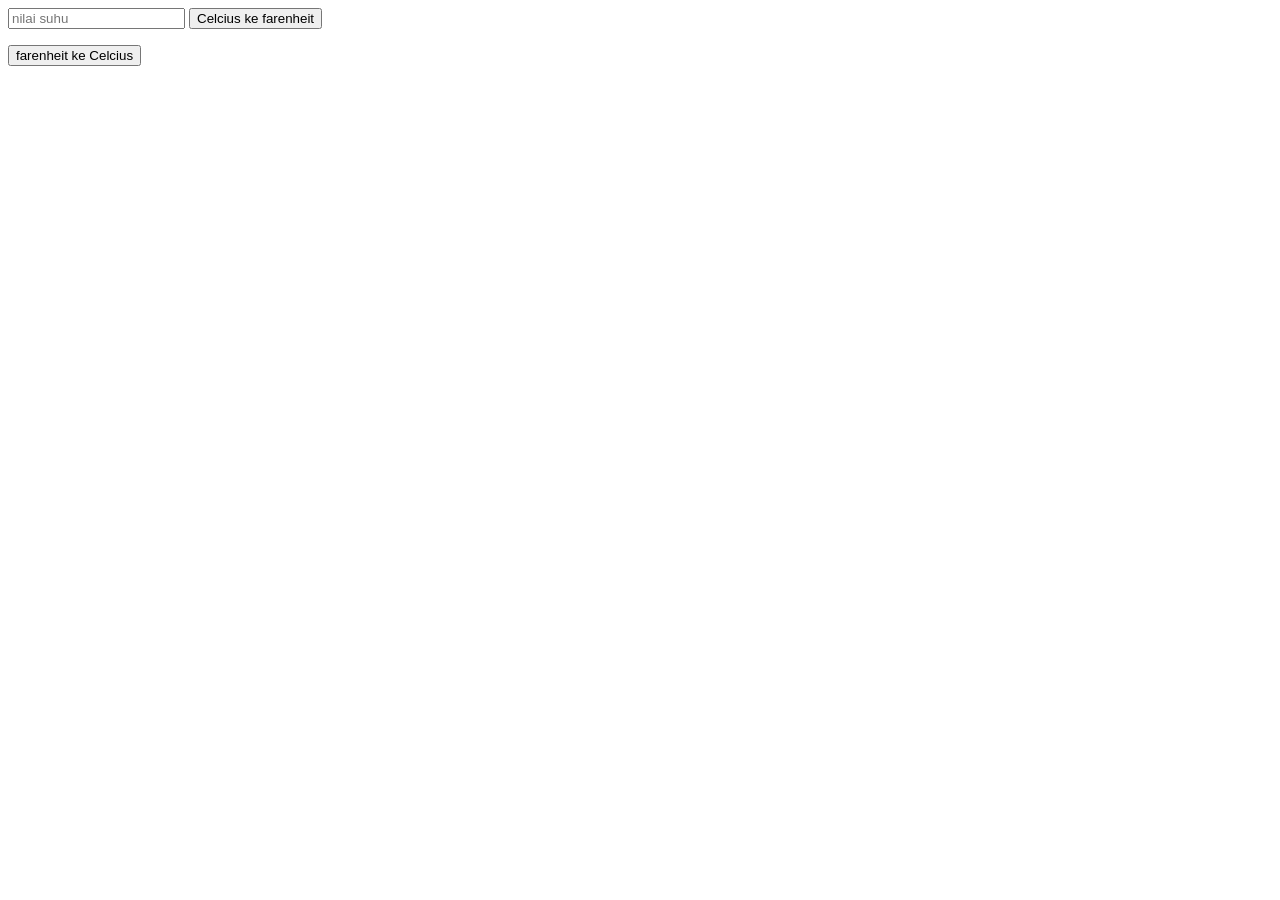
==== index.html @ bc2c3dca "first commit" ====
<!DOCTYPE html>
<html lang="en">

<head>
  <meta charset="utf-8">
  <meta name="viewport" content="width=device-width, initial-scale=1">

  <title>Basic HTML5</title>
  <meta name="author" content="Rivando Al Rasyid">
  <meta name="description" content="HTML5 Template">

  <meta property="og:title" content="HTML5 Template">
  <meta property="og:type" content="website">
  <meta property="og:url" content="https://">
  <meta property="og:description" content="HTML5 Template">
  <meta property="og:image" content="./assets/preview.png">

  <link rel="icon" href="./assets/favicon.ico">
  <link rel="icon" href="./assets/favicon.svg" type="image/svg+xml">
  <link rel="apple-touch-icon" href="./assets/apple-touch-icon.png">

  <link rel="stylesheet" href="./css/style.css">

</head>

<body>
  <!-- your content here... -->
   <input type="number" id='suhu' placeholder='nilai suhu'>

    <button onclick='celciusToFarnheit()' >Celcius ke farenheit</button>
    <p class='hasil' id='hasil'></p>
    <button onclick='' >farenheit ke Celcius</button>


  <script src="./js/main.js" defer></script>
</body>

</html>
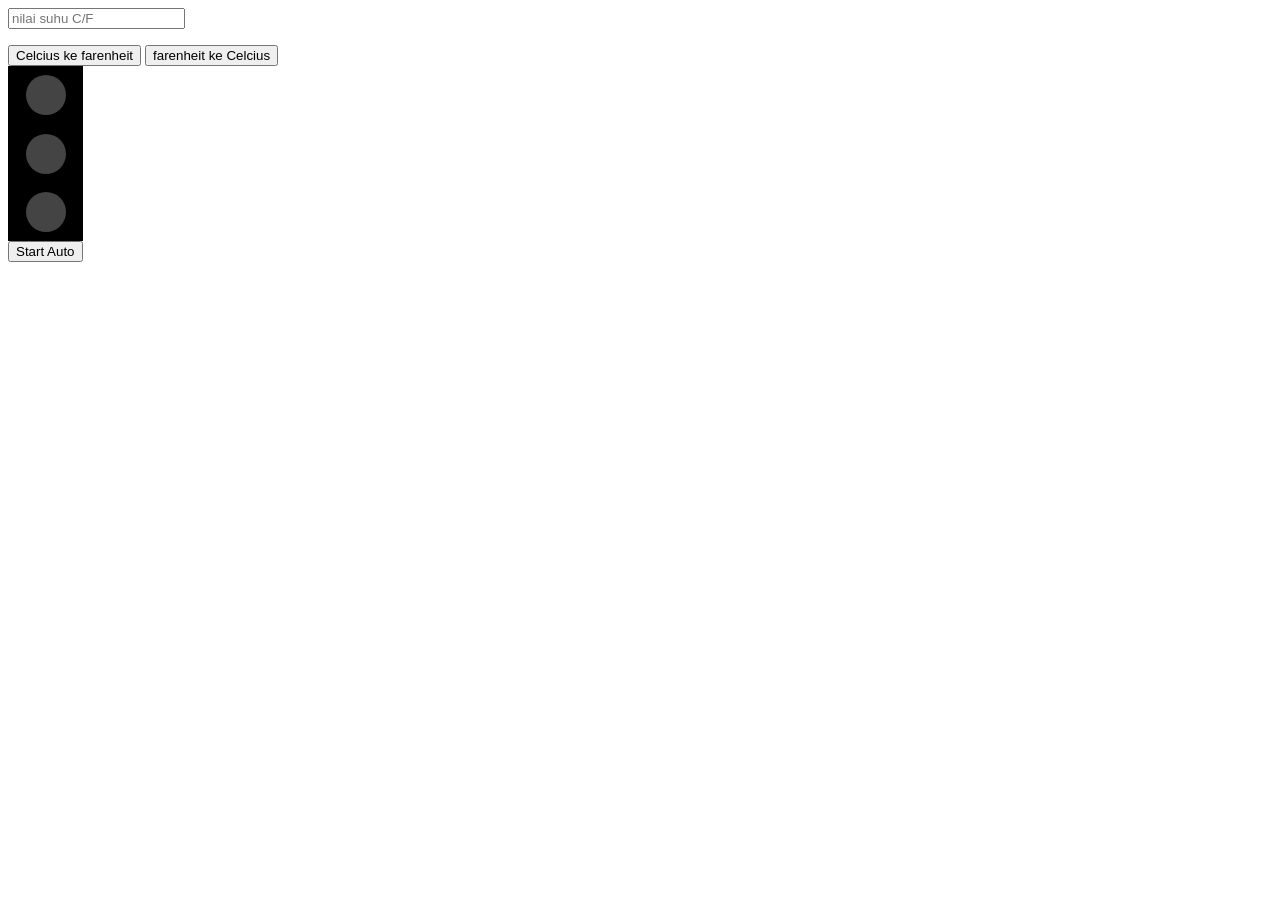
==== commit 344b29e3: "feat : lampu trafic terbalik" ====
--- a/index.html
+++ b/index.html
@@ -25,14 +25,27 @@
 
 <body>
   <!-- your content here... -->
-   <input type="number" id='suhu' placeholder='nilai suhu'>
+   <input type="number" id='suhu' placeholder='nilai suhu C/F'>
+    <p class='hasil' id='hasil'></p>
 
     <button onclick='celciusToFarnheit()' >Celcius ke farenheit</button>
-    <p class='hasil' id='hasil'></p>
-    <button onclick='' >farenheit ke Celcius</button>
+    <button onclick='farnheitToCelcius()' >farenheit ke Celcius</button>
+
+    <div class='traffic-box'>
+                  <div class="lampu" id="hijau"></div>
+            <div class="lampu" id="kuning"></div>
+                        <div class="lampu" id="merah"></div>
 
 
-  <script src="./js/main.js" defer></script>
+    </div>
+
+  <button onclick="stop()">Start Auto</button>
+
+
+
+  <script src="./js/minitask1.js" defer></script>
+  <script src="./js/minitask2.js" defer></script>
+
 </body>
 
 </html>
--- a/css/style.css
+++ b/css/style.css
@@ -0,0 +1,19 @@
+.traffic-box {
+    width: 75px;
+    height: 175px;
+    background: black;
+    display: flex;
+    align-items: center;
+    justify-content: space-around;
+    flex-direction: column-reverse;
+}
+.lampu {
+    width: 40px;
+    height: 40px;
+    border-radius: 50%;
+    background-color: #444; /* Off color */
+}
+/* Active colors */
+.lampu.red { background-color: red; }
+.lampu.yellow { background-color: yellow; }
+.lampu.green { background-color: green; }
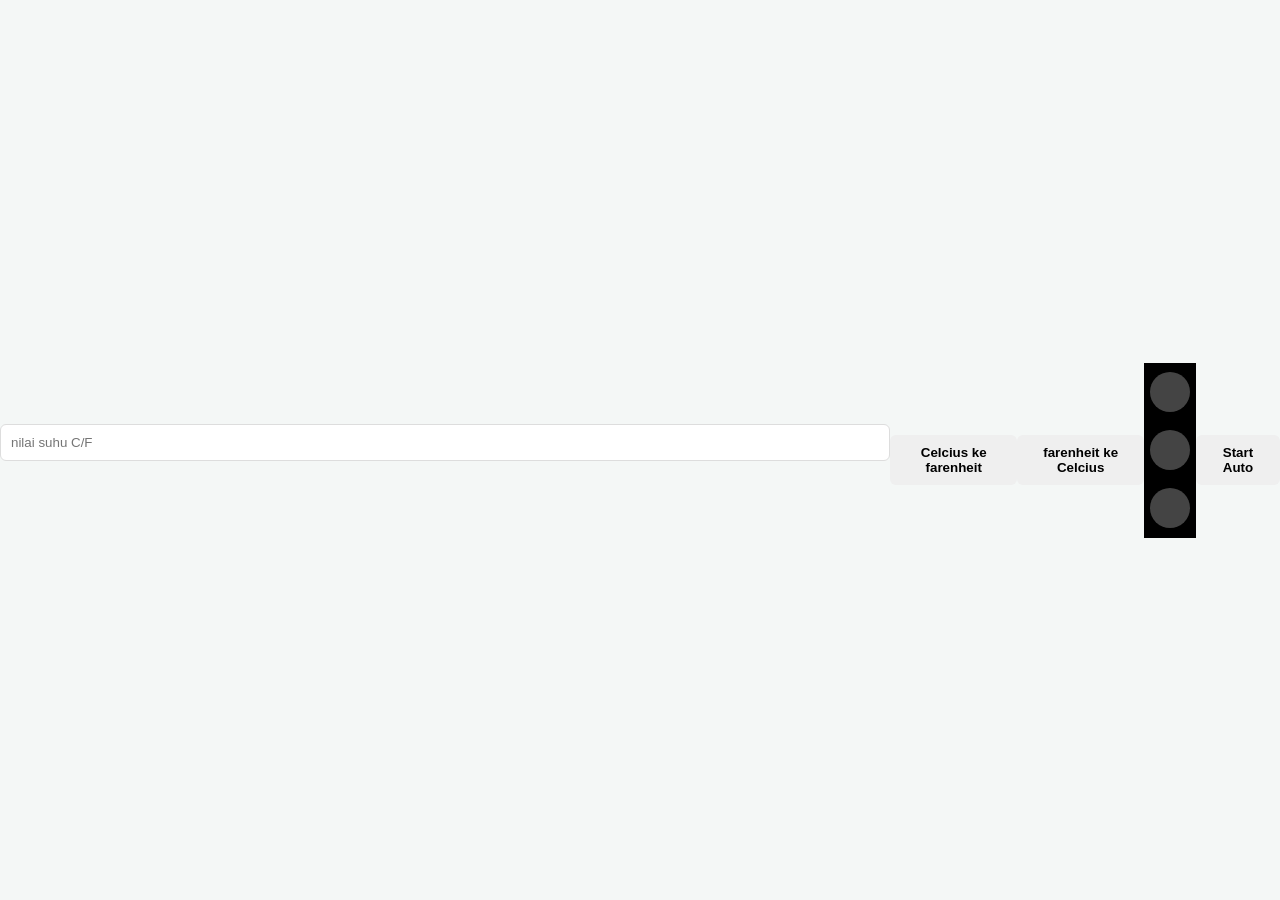
==== commit 4934fc06: "fix : reversed button" ====
--- a/index.html
+++ b/index.html
@@ -32,9 +32,11 @@
     <button onclick='farnheitToCelcius()' >farenheit ke Celcius</button>
 
     <div class='traffic-box'>
+              <div class="lampu" id="merah"></div>
+    <div class="lampu" id="kuning"></div>
                   <div class="lampu" id="hijau"></div>
-            <div class="lampu" id="kuning"></div>
-                        <div class="lampu" id="merah"></div>
+
+
 
 
     </div>
--- a/css/style.css
+++ b/css/style.css
@@ -17,3 +17,104 @@
 .lampu.red { background-color: red; }
 .lampu.yellow { background-color: yellow; }
 .lampu.green { background-color: green; }
+
+/* style.css */
+
+/* Pengaturan Dasar */
+body {
+    font-family: 'Segoe UI', Tahoma, Geneva, Verdana, sans-serif;
+    background-color: #f4f7f6;
+    display: flex;
+    justify-content: center;
+    align-items: center;
+    min-height: 100vh;
+    margin: 0;
+}
+
+/* Styling Container Form */
+form {
+    background-color: #ffffff;
+    padding: 30px;
+    border-radius: 12px;
+    box-shadow: 0 4px 15px rgba(0, 0, 0, 0.1);
+    width: 100%;
+    max-width: 450px;
+}
+
+/* Label dan Judul */
+label {
+    font-weight: 600;
+    color: #333;
+    display: inline-block;
+    margin-bottom: 8px;
+}
+
+p {
+    font-weight: 600;
+    margin-top: 15px;
+    margin-bottom: 10px;
+    color: #333;
+}
+
+/* Input Teks, Angka, dan Select */
+input[type="text"],
+input[type="number"],
+select {
+    width: 100%;
+    padding: 10px;
+    margin-bottom: 15px;
+    border: 1px solid #ddd;
+    border-radius: 6px;
+    box-sizing: border-box; /* Agar padding tidak merusak lebar */
+    outline: none;
+    transition: border-color 0.3s;
+}
+
+input[type="text"]:focus,
+input[type="number"]:focus,
+select:focus {
+    border-color: #007bff;
+}
+
+/* Radio dan Checkbox */
+input[type="radio"],
+input[type="checkbox"] {
+    margin-right: 5px;
+    cursor: pointer;
+}
+
+/* Tombol-tombol */
+button {
+    padding: 10px 20px;
+    border: none;
+    border-radius: 6px;
+    cursor: pointer;
+    font-weight: bold;
+    transition: background-color 0.3s, transform 0.1s;
+    margin-top: 20px;
+}
+
+button[type="submit"] {
+    background-color: #007bff;
+    color: white;
+    width: 70%;
+}
+
+button[type="submit"]:hover {
+    background-color: #0056b3;
+}
+
+button[type="reset"] {
+    background-color: #e0e0e0;
+    color: #333;
+    width: 25%;
+    margin-right: 5%;
+}
+
+button[type="reset"]:hover {
+    background-color: #d1d1d1;
+}
+
+button:active {
+    transform: scale(0.98);
+}
